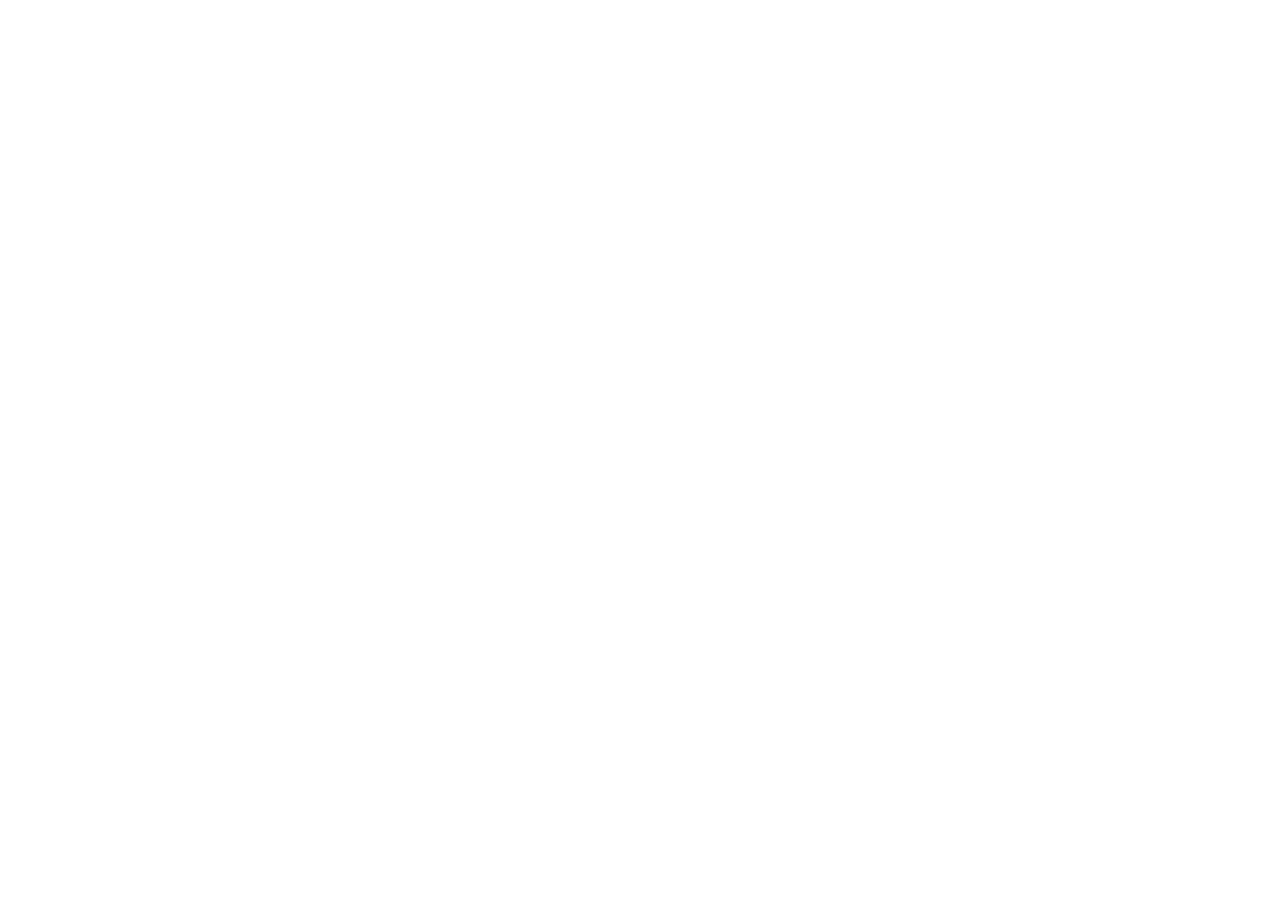
==== index.html @ d03228e8 "first commit html 파일 생성" ====
<!DOCTYPE html>
<html lang="en">
<head>
    <meta charset="UTF-8">
    <meta name="viewport" content="width=device-width, initial-scale=1.0">
    <title>HTML 실습</title>
</head>
<body>
    
</body>
</html>
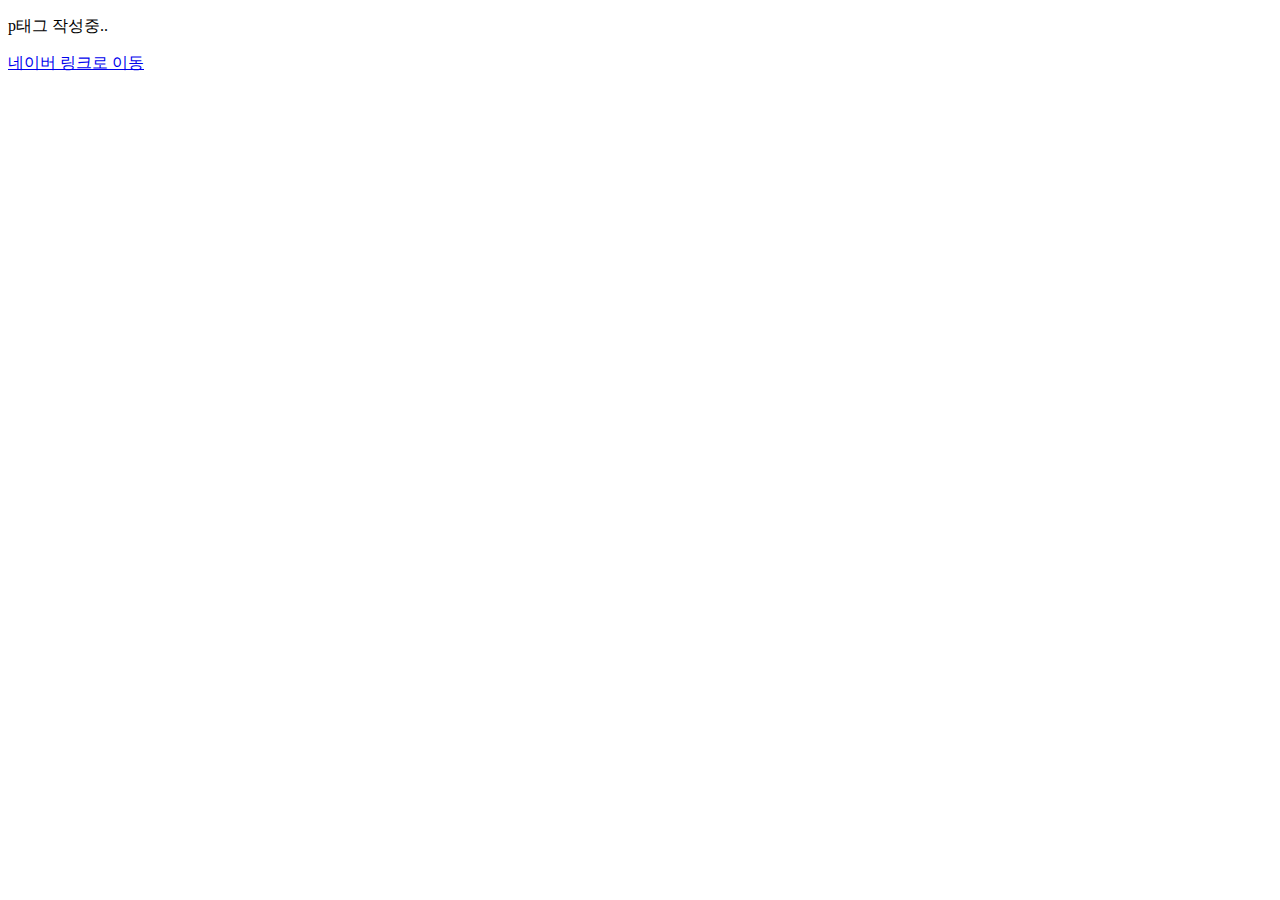
==== commit 2745156b: "div, a태그 추가" ====
--- a/index.html
+++ b/index.html
@@ -1,11 +1,15 @@
 <!DOCTYPE html>
 <html lang="en">
-<head>
-    <meta charset="UTF-8">
-    <meta name="viewport" content="width=device-width, initial-scale=1.0">
+  <head>
+    <meta charset="UTF-8" />
+    <meta name="viewport" content="width=device-width, initial-scale=1.0" />
     <title>HTML 실습</title>
-</head>
-<body>
-    
-</body>
-</html>+  </head>
+  <body>
+    <div></div>
+    <div>
+      <p>p태그 작성중..</p>
+      <a href="https://www.naver.com" target="_blank">네이버 링크로 이동</a>
+    </div>
+  </body>
+</html>
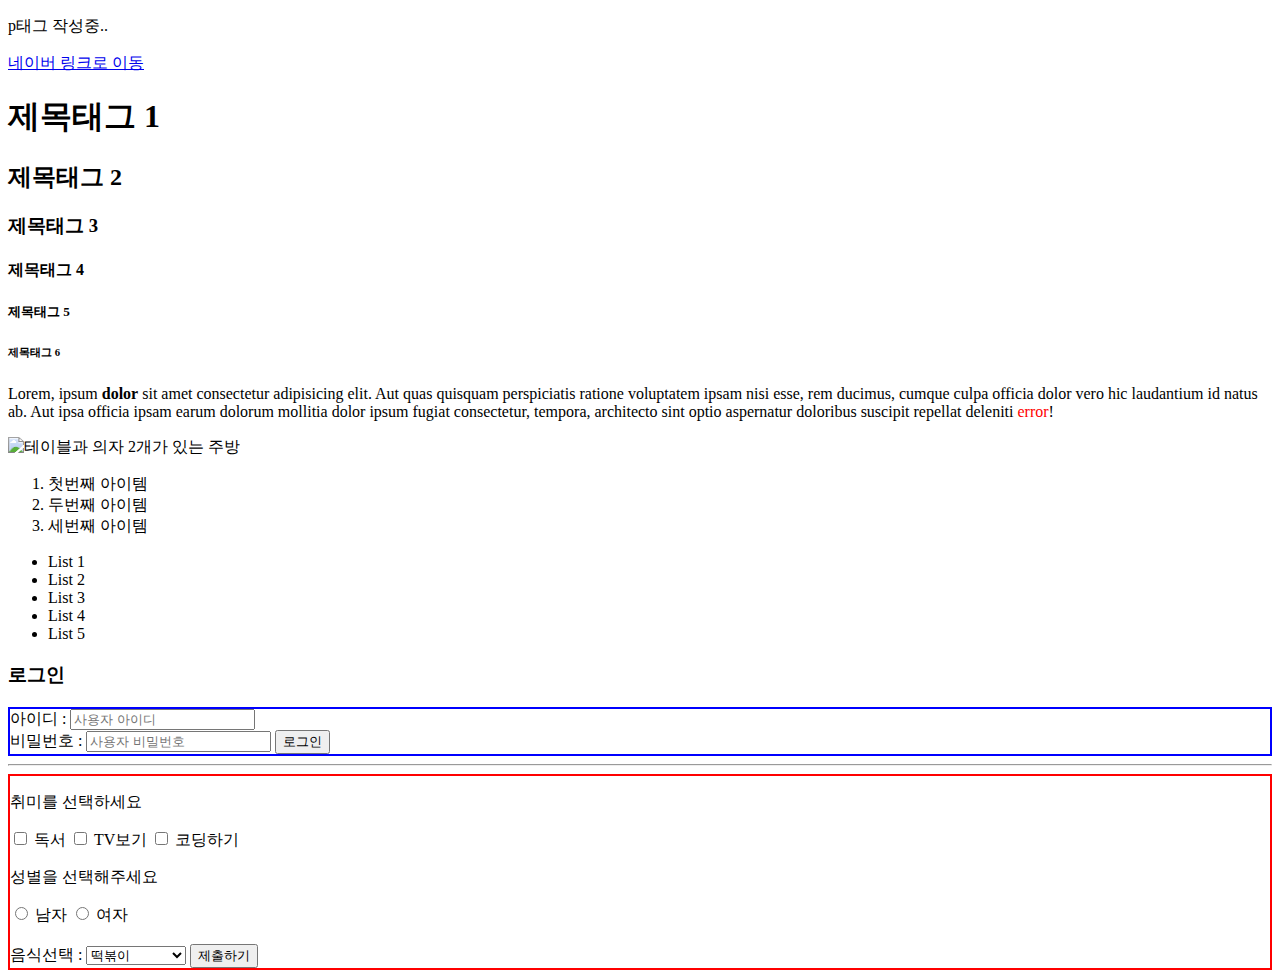
==== commit b5688ceb: "저장연습" ====
--- a/index.html
+++ b/index.html
@@ -11,5 +11,108 @@
       <p>p태그 작성중..</p>
       <a href="https://www.naver.com" target="_blank">네이버 링크로 이동</a>
     </div>
+
+    <div>
+      <h1>제목태그 1</h1>
+      <h2>제목태그 2</h2>
+      <h3>제목태그 3</h3>
+      <h4>제목태그 4</h4>
+      <h5>제목태그 5</h5>
+      <h6>제목태그 6</h6>
+    </div>
+
+    <div>
+      <p>
+        Lorem, ipsum <strong>dolor</strong> sit amet consectetur adipisicing
+        elit. Aut quas quisquam perspiciatis ratione voluptatem ipsam nisi esse,
+        rem ducimus, cumque culpa officia dolor vero hic laudantium id natus ab.
+        Aut ipsa officia ipsam earum dolorum mollitia dolor ipsum fugiat
+        consectetur, tempora, architecto sint optio aspernatur doloribus
+        suscipit repellat deleniti <span style="color: red">error</span>!
+      </p>
+    </div>
+
+    <div>
+      <img
+        src="https://plus.unsplash.com/premium_photo-1680100255906-09ffdc2eeaaf?w=400&auto=format&fit=crop&q=60&ixlib=rb-4.0.3&ixid=M3wxMjA3fDB8MHxmZWF0dXJlZC1waG90b3MtZmVlZHw2MXx8fGVufDB8fHx8fA%3D%3D"
+        alt="테이블과 의자 2개가 있는 주방"
+      />
+    </div>
+
+    <!-- 순서가 있는 리스트 -->
+    <ol>
+      <li>첫번째 아이템</li>
+      <li>두번째 아이템</li>
+      <li>세번째 아이템</li>
+    </ol>
+
+    <!-- 순서가 없는 리스트 -->
+    <ul>
+      <li>List 1</li>
+      <li>List 2</li>
+      <li>List 3</li>
+      <li>List 4</li>
+      <li>List 5</li>
+    </ul>
+
+    <!-- login form 요소 -->
+    <h3>로그인</h3>
+    <form style="border: 2px solid blue">
+      <label for="UserID">아이디 : </label>
+      <input
+        type="text"
+        name="UserID"
+        placeholder="사용자 아이디"
+        id="UserID"
+        required
+      />
+      <br />
+      <label for="password">비밀번호 :</label>
+      <input
+        type="password"
+        name="password"
+        id="password"
+        placeholder="사용자 비밀번호"
+      />
+      <input type="submit" value="로그인" />
+    </form>
+
+    <!-- 구분선 -->
+    <hr />
+
+    <!-- 체크박스, 라디오, select태그 -->
+    <form style="border: 2px solid red">
+      <p>취미를 선택하세요</p>
+      <input type="checkbox" , name="hobby" value="reading" id="reading" />
+      <label for="reading">독서</label>
+
+      <input
+        type="checkbox"
+        ,
+        name="hobby"
+        value="watching tv"
+        id="watching tv"
+      />
+      <label for="watching tv">TV보기</label>
+
+      <input type="checkbox" , name="hobby" value="coding" id="coding" />
+      <label for="coding"> 코딩하기</label>
+
+      <p>성별을 선택해주세요</p>
+      <input type="radio" name="gender" value="male" , id="male" />
+      <label for="male">남자</label>
+
+      <input type="radio" name="gender" value="female" , id="female" />
+      <label for="female">여자</label>
+      <br />
+      <br />
+      <label for="food">음식선택 :</label>
+      <select name="food" id="food">
+        <option value="">선택해주세요</option>
+        <option value="tteokppokki" selected>떡볶이</option>
+        <option value="chichek">치킨</option>
+      </select>
+      <button type="submit">제출하기</button>
+    </form>
   </body>
 </html>
